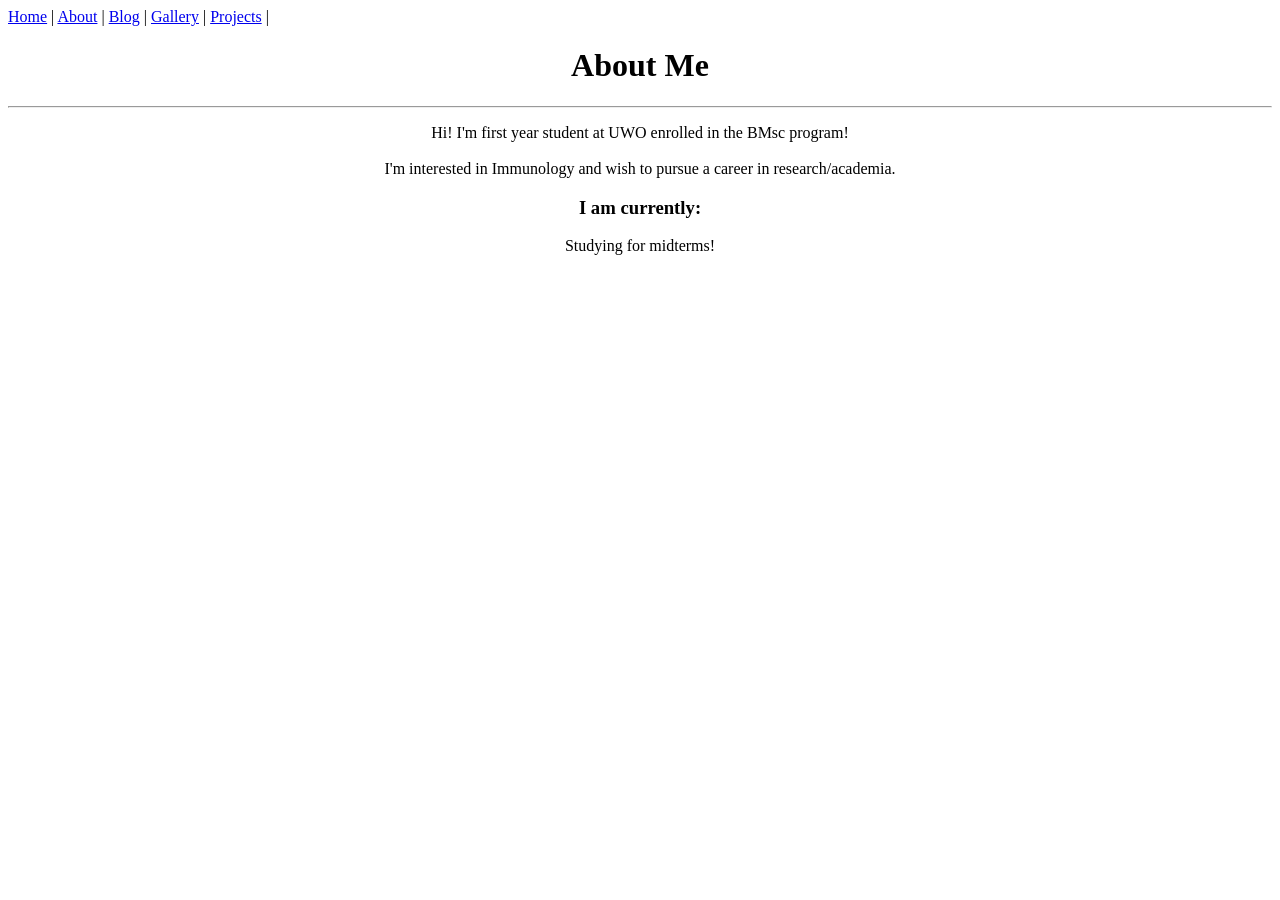
==== About.html @ 10873c43 "Updated Projects page. Fixed duplicate typo" ====
<!DOCTYPE html>
<html>
<head>
    <nav>
        <a href="https://a2deane.github.io">Home</a> |
        <a href="https://a2deane.github.io/About.html">About</a> |
        <a href="https://a2deane.github.io/blog.html">Blog</a> |
        <a href="https://a2deane.github.io/gallery.html">Gallery</a> |
        <a href="https://a2deane.github.io/projects.html">Projects</a> |
        </nav>
    <title> About </title>
</head>
<body>
    <h1 style="text-align:center";> About Me</h1>
    <hr>
    <p 
    style="text-align:center";> Hi! I'm first year student at UWO enrolled in the BMsc program! 
    <br>
    <br>I'm interested in Immunology and wish to pursue a career in research/academia.
    <br> 
    </p>
    <h3 style="text-align:center";>I am currently: </h3>
    <p style="text-align:center";>Studying for midterms!</p>
    
</body>
</html>
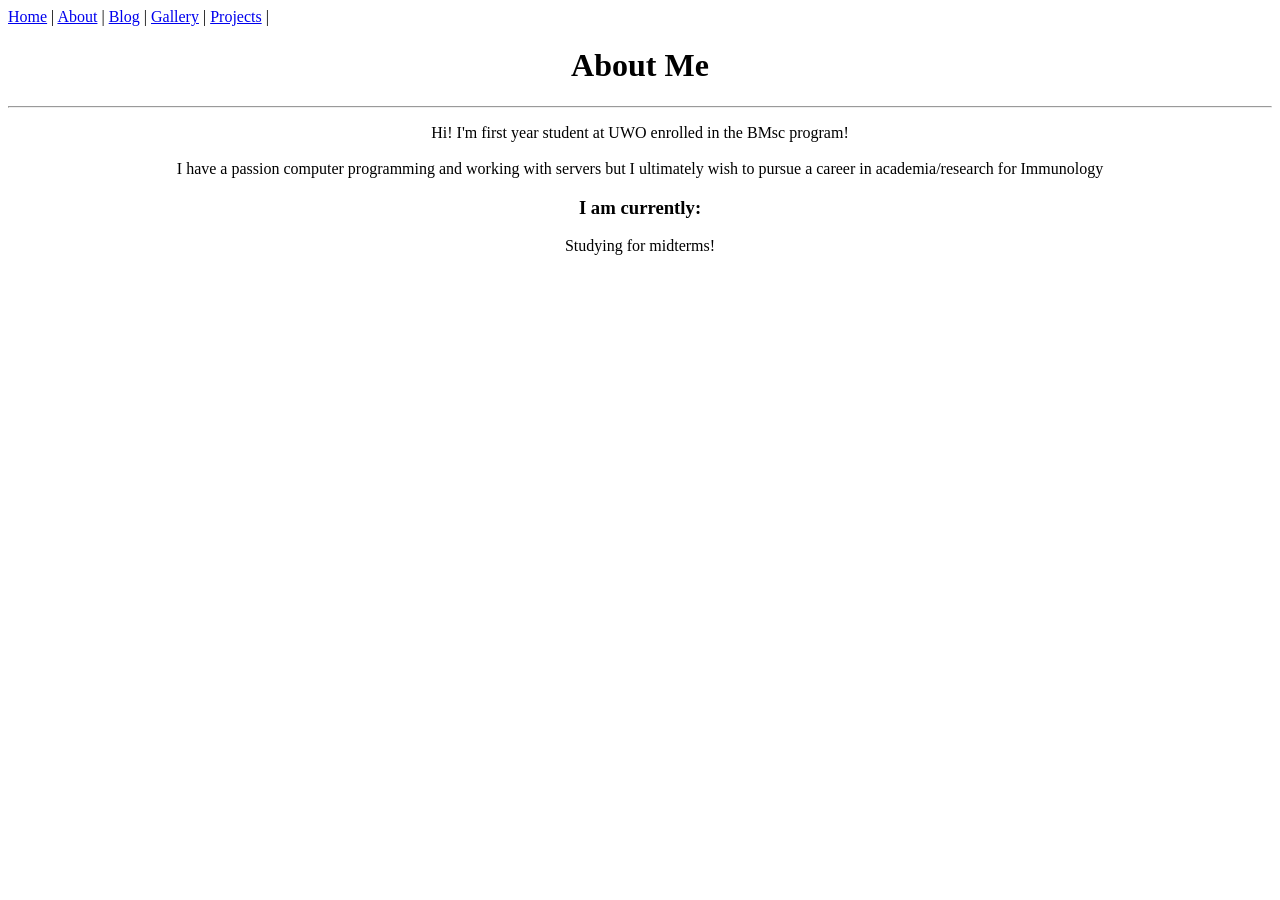
==== commit a4da20b0: "Update project page, about page." ====
--- a/About.html
+++ b/About.html
@@ -16,7 +16,7 @@
     <p 
     style="text-align:center";> Hi! I'm first year student at UWO enrolled in the BMsc program! 
     <br>
-    <br>I'm interested in Immunology and wish to pursue a career in research/academia.
+    <br>I have a passion computer programming and working with servers but I ultimately wish to pursue a career in academia/research for Immunology
     <br> 
     </p>
     <h3 style="text-align:center";>I am currently: </h3>
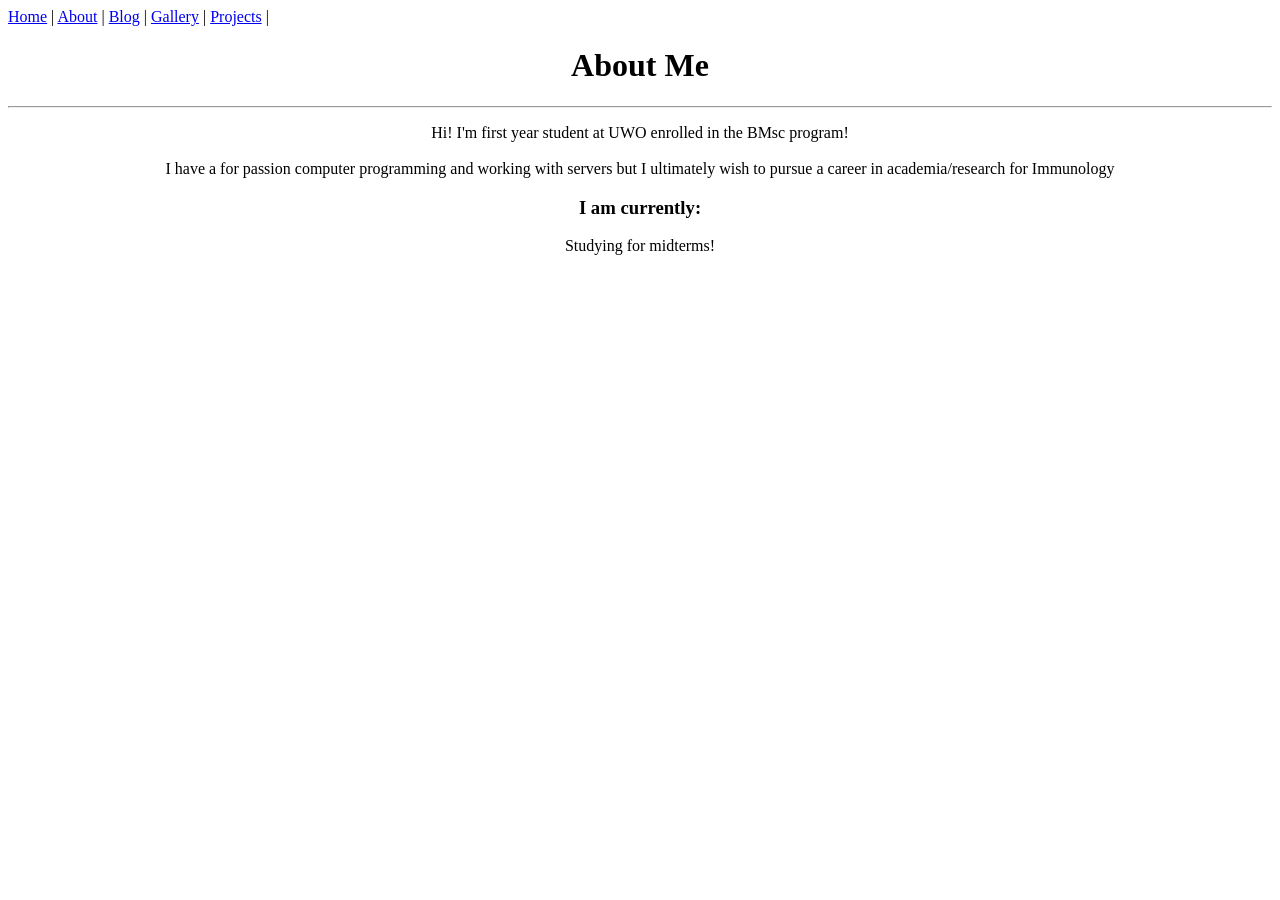
==== commit 4439aa5c: "Typo." ====
--- a/About.html
+++ b/About.html
@@ -16,7 +16,7 @@
     <p 
     style="text-align:center";> Hi! I'm first year student at UWO enrolled in the BMsc program! 
     <br>
-    <br>I have a passion computer programming and working with servers but I ultimately wish to pursue a career in academia/research for Immunology
+    <br>I have a for passion computer programming and working with servers but I ultimately wish to pursue a career in academia/research for Immunology
     <br> 
     </p>
     <h3 style="text-align:center";>I am currently: </h3>
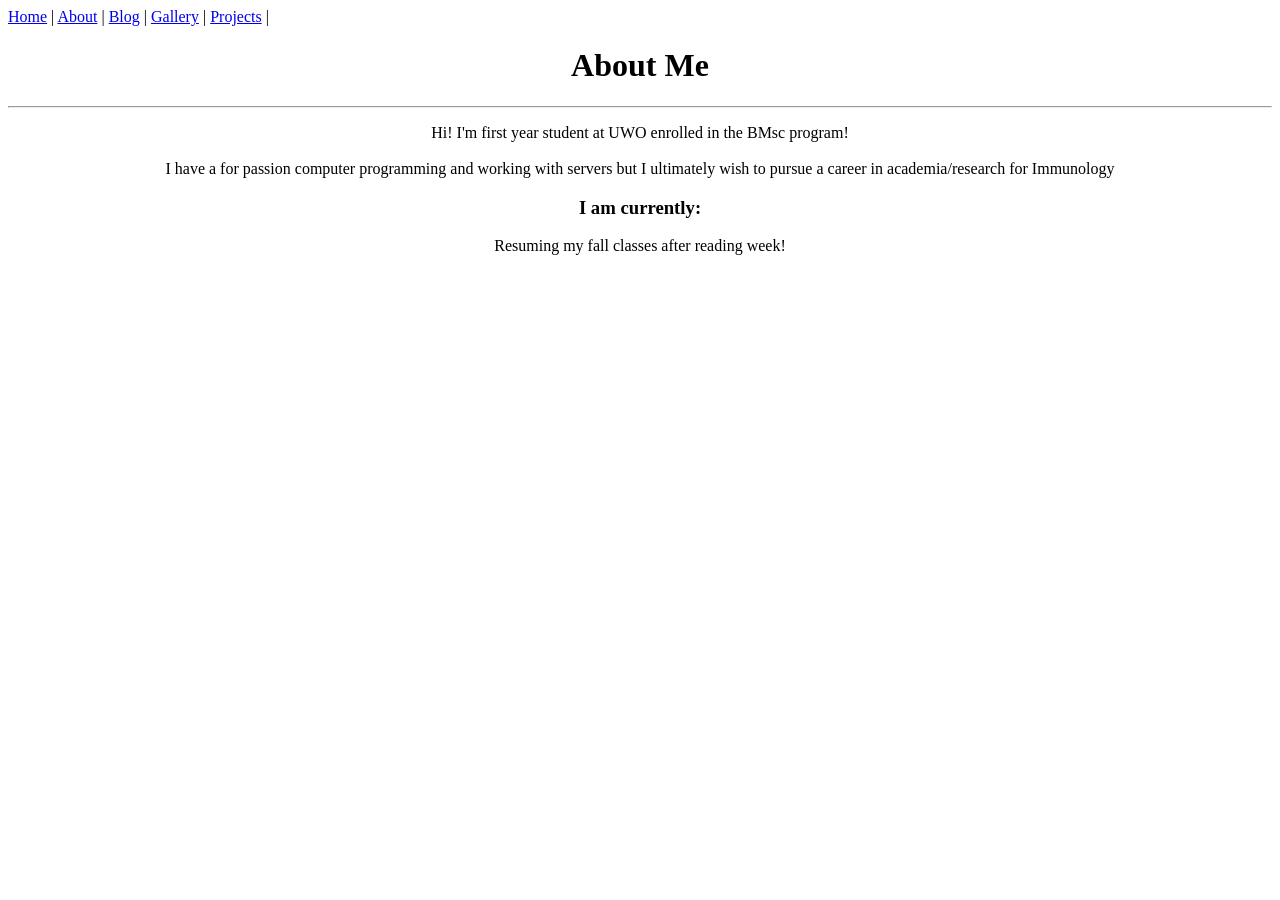
==== commit 1b13be88: "Updated status" ====
--- a/About.html
+++ b/About.html
@@ -20,7 +20,7 @@
     <br> 
     </p>
     <h3 style="text-align:center";>I am currently: </h3>
-    <p style="text-align:center";>Studying for midterms!</p>
+    <p style="text-align:center";>Resuming my fall classes after reading week!</p>
     
 </body>
 </html>
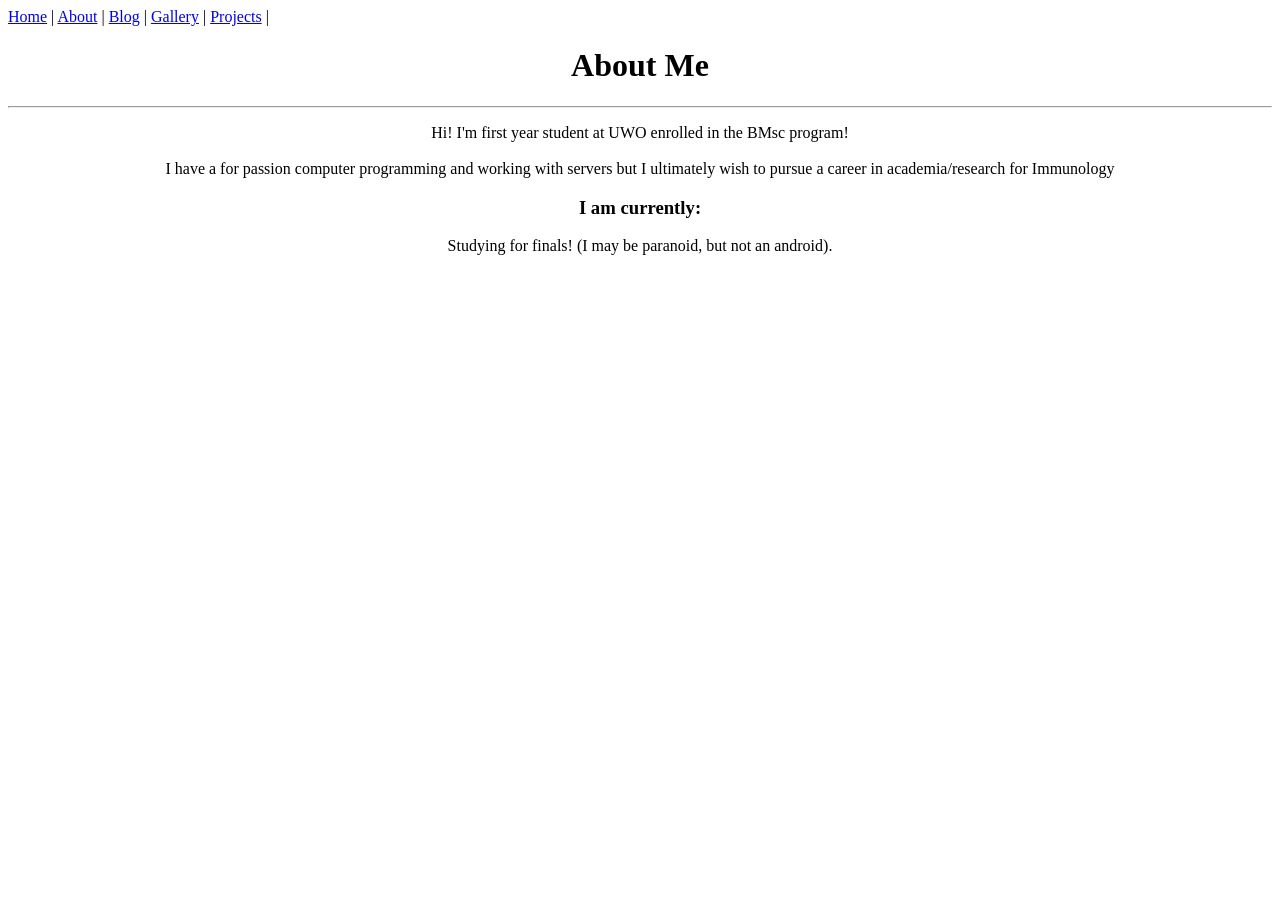
==== commit 3a488451: "Updated gallery" ====
--- a/About.html
+++ b/About.html
@@ -20,7 +20,7 @@
     <br> 
     </p>
     <h3 style="text-align:center";>I am currently: </h3>
-    <p style="text-align:center";>Resuming my fall classes after reading week!</p>
+    <p style="text-align:center";>Studying for finals! (I may be paranoid, but not an android).</p>
     
 </body>
 </html>
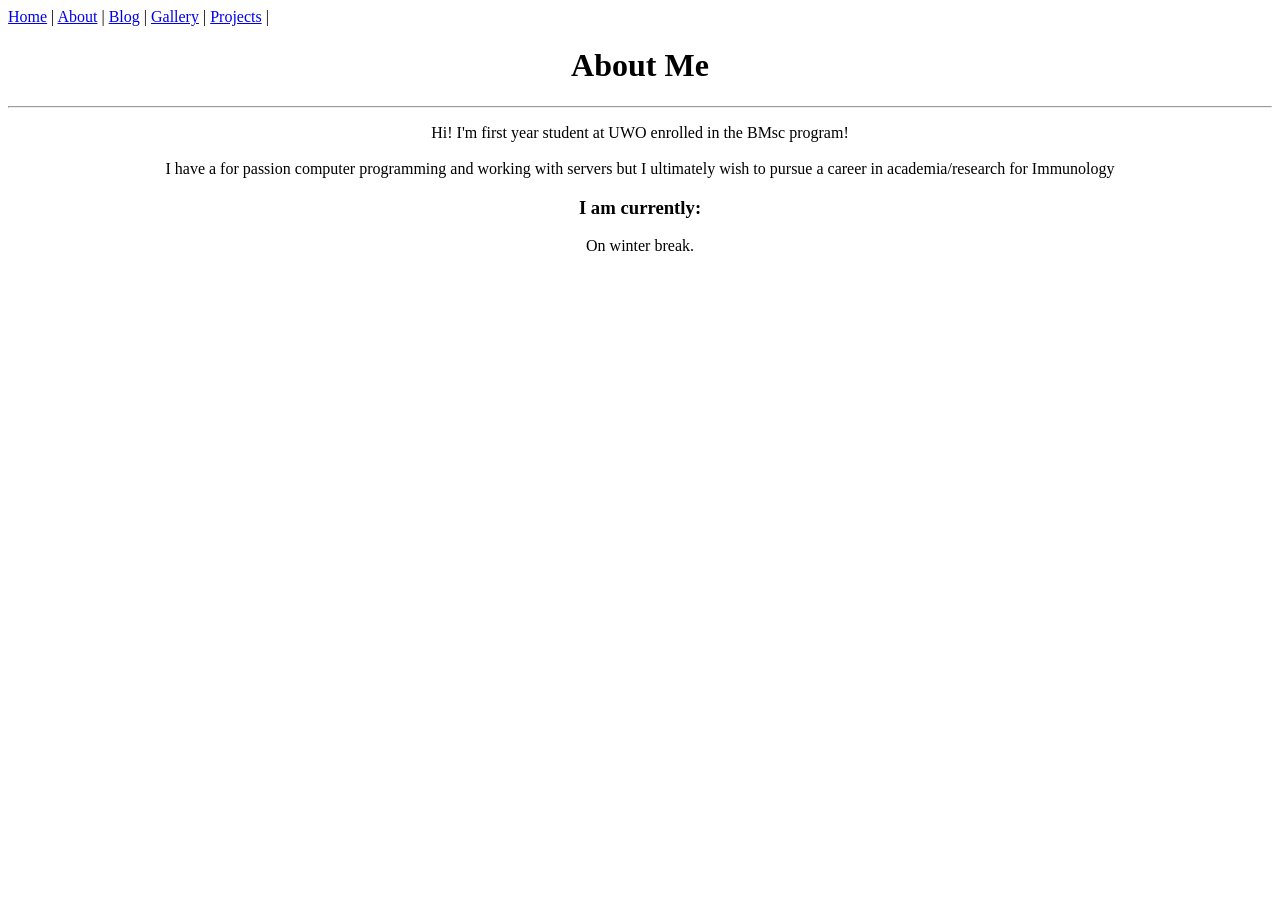
==== commit 65058882: "Update status." ====
--- a/About.html
+++ b/About.html
@@ -20,7 +20,7 @@
     <br> 
     </p>
     <h3 style="text-align:center";>I am currently: </h3>
-    <p style="text-align:center";>Studying for finals! (I may be paranoid, but not an android).</p>
+    <p style="text-align:center";>On winter break.</p>
     
 </body>
 </html>
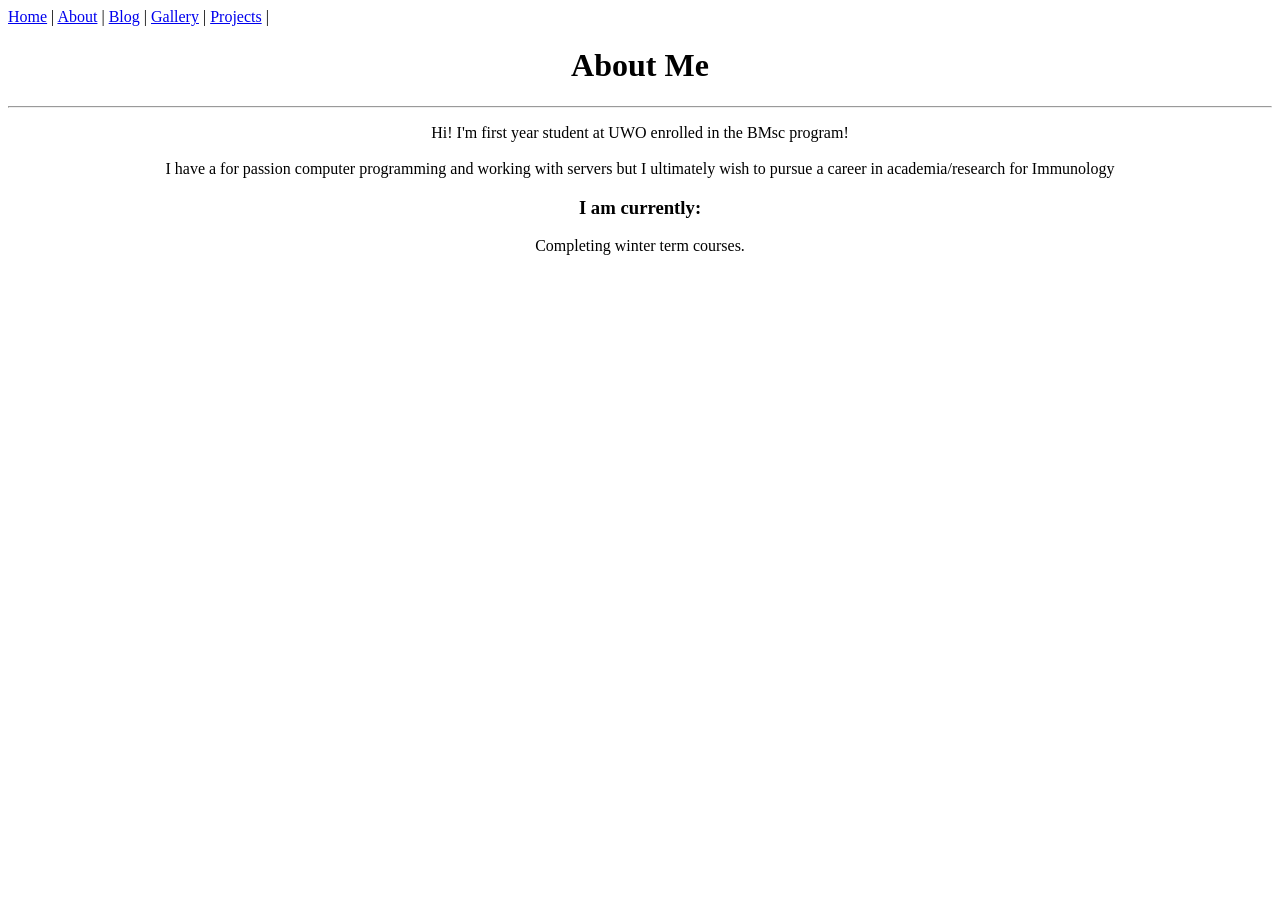
==== commit ad477059: "Update status." ====
--- a/About.html
+++ b/About.html
@@ -20,7 +20,7 @@
     <br> 
     </p>
     <h3 style="text-align:center";>I am currently: </h3>
-    <p style="text-align:center";>On winter break.</p>
+    <p style="text-align:center";>Completing winter term courses.</p>
     
 </body>
 </html>
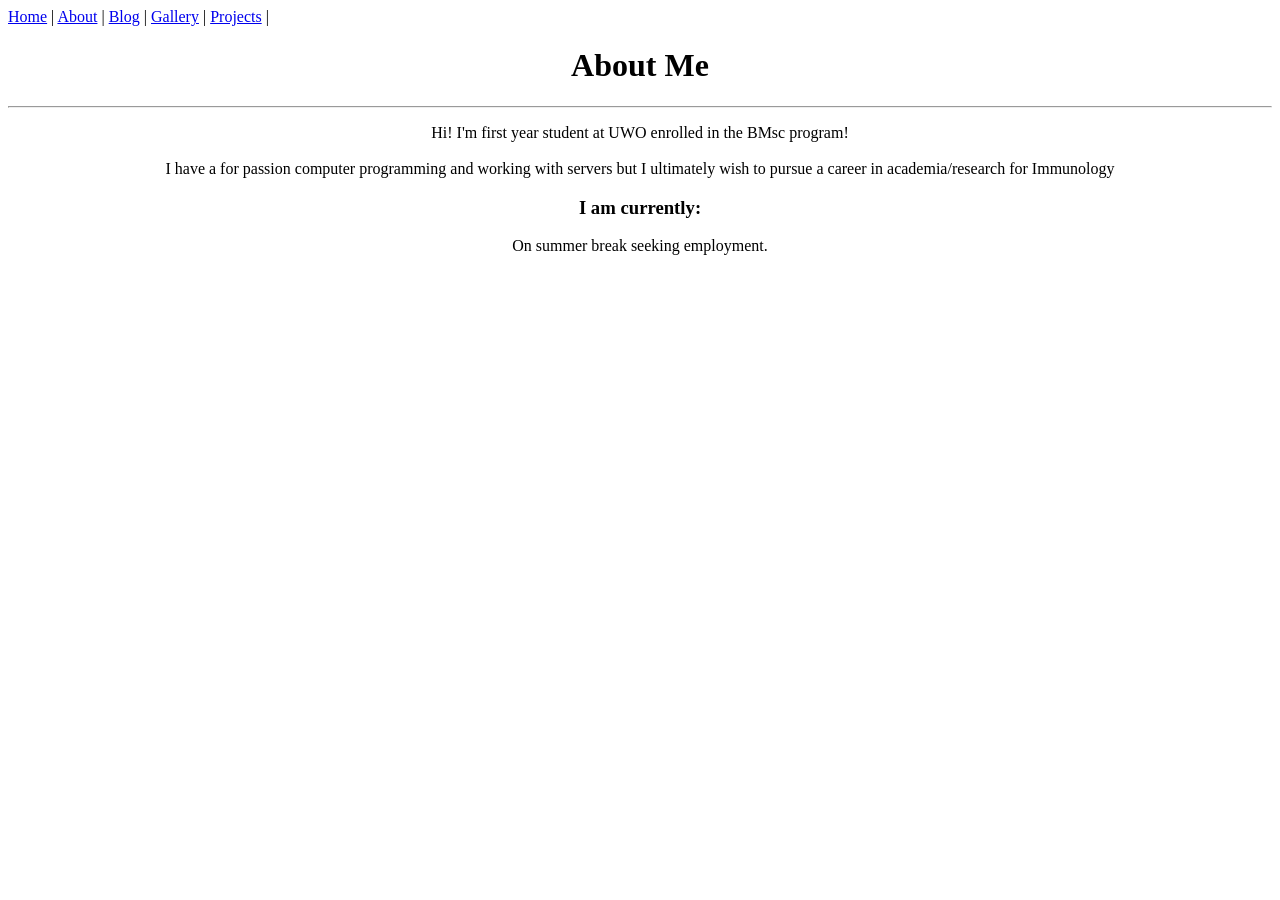
==== commit c77ec29e: "Update about" ====
--- a/About.html
+++ b/About.html
@@ -20,7 +20,7 @@
     <br> 
     </p>
     <h3 style="text-align:center";>I am currently: </h3>
-    <p style="text-align:center";>Completing winter term courses.</p>
+    <p style="text-align:center";>On summer break seeking employment.</p>
     
 </body>
 </html>
